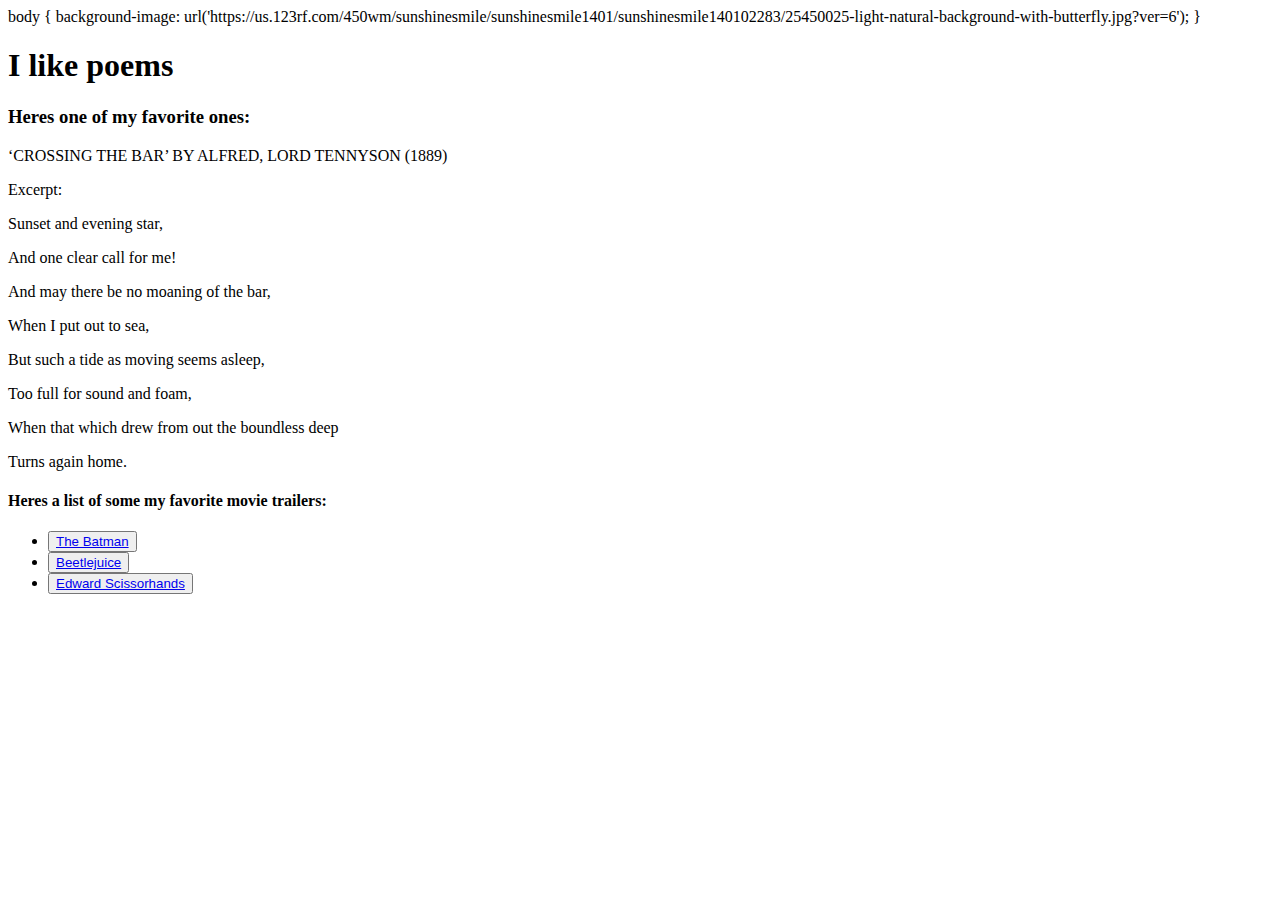
==== abtme.html @ 02847a5d "Add files via upload" ====
<html>
    <head>
body {
  background-image: url('https://us.123rf.com/450wm/sunshinesmile/sunshinesmile1401/sunshinesmile140102283/25450025-light-natural-background-with-butterfly.jpg?ver=6');
}
         
<title>Maddies Webpage-About Me</title>
 </head>
<body>
<h1> I like poems</h1>
    <h3> Heres one of my favorite ones:</h3>
    <p> ‘CROSSING THE BAR’ BY ALFRED, LORD TENNYSON (1889)
<p>Excerpt:</p>

<p>Sunset and evening star,</p>
<p>And one clear call for me!</p>
<p>And may there be no moaning of the bar,</p>
<p>When I put out to sea,</p>

<p>But such a tide as moving seems asleep,</p>
<p>Too full for sound and foam,</p>
<p>When that which drew from out the boundless deep</p>
<p>Turns again home.</p>
<h4>Heres a list of some my favorite movie trailers:</h4>
<ul>
    <li> <button><a href= "https://youtu.be/-FZ-pPFAjYY" target="_blank"> The Batman </a></button></li>
    <li> <button><a href= "https://youtu.be/ickbVzajrk0"target="_blank"> Beetlejuice</a></button> </li>
    <li> <button><a href= "https://youtu.be/TBHIO60whNw?t=4"target="_blank"> Edward Scissorhands</a></button> </li>
    </ul>
</body>
</html>
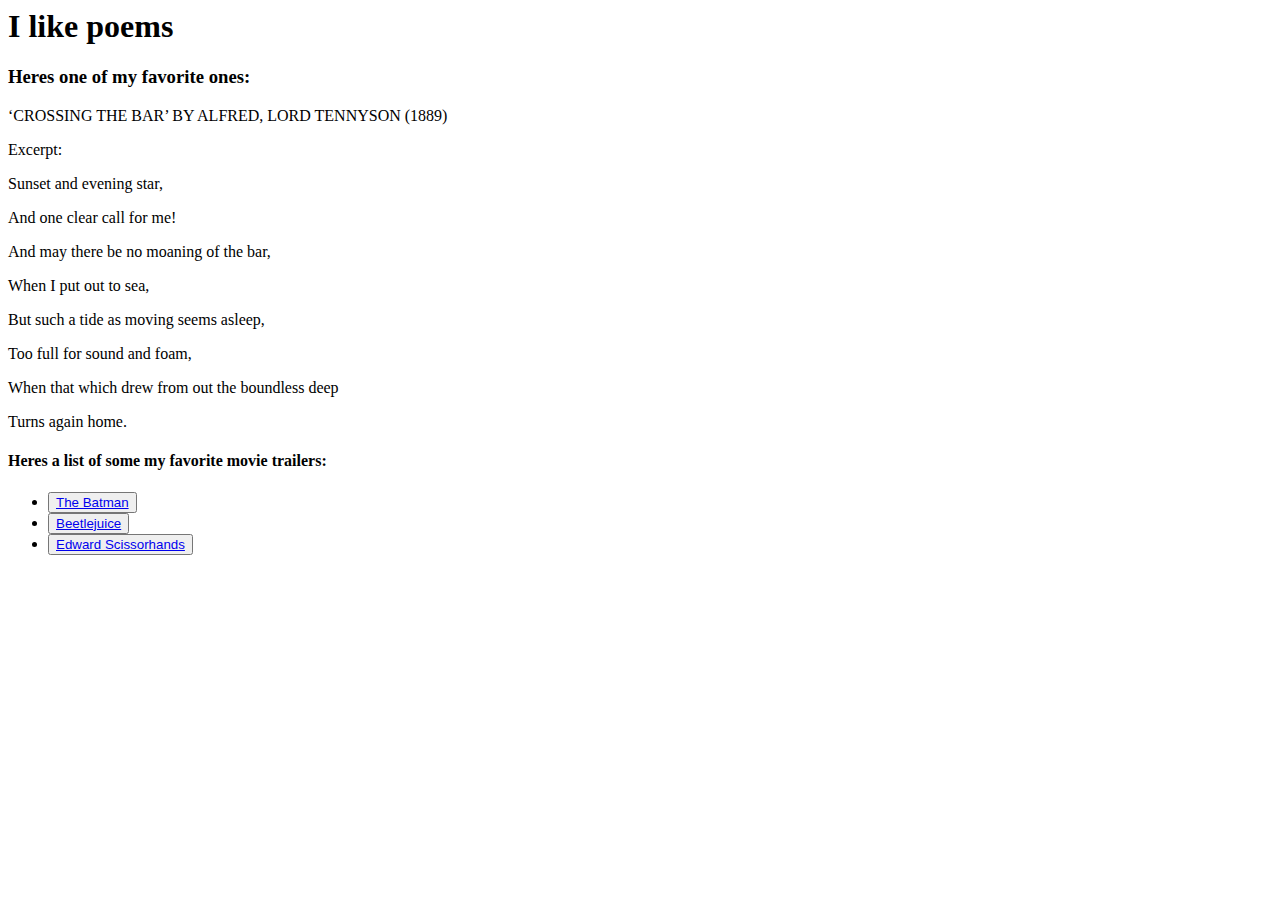
==== commit 70103a5f: "Update abtme.html" ====
--- a/abtme.html
+++ b/abtme.html
@@ -1,13 +1,16 @@
 <html>
     <head>
+        <style>
 body {
-  background-image: url('https://us.123rf.com/450wm/sunshinesmile/sunshinesmile1401/sunshinesmile140102283/25450025-light-natural-background-with-butterfly.jpg?ver=6');
+  background-image:url('https://us.123rf.com/450wm/sunshinesmile/sunshinesmile1401/sunshinesmile140102283/25450025-light-natural-background-with-butterfly.jpg?ver=6');
 }
          
 <title>Maddies Webpage-About Me</title>
  </head>
 <body>
+             </style>
 <h1> I like poems</h1>
+           
     <h3> Heres one of my favorite ones:</h3>
     <p> ‘CROSSING THE BAR’ BY ALFRED, LORD TENNYSON (1889)
 <p>Excerpt:</p>
@@ -28,4 +31,4 @@
     <li> <button><a href= "https://youtu.be/TBHIO60whNw?t=4"target="_blank"> Edward Scissorhands</a></button> </li>
     </ul>
 </body>
-</html>+</html>
